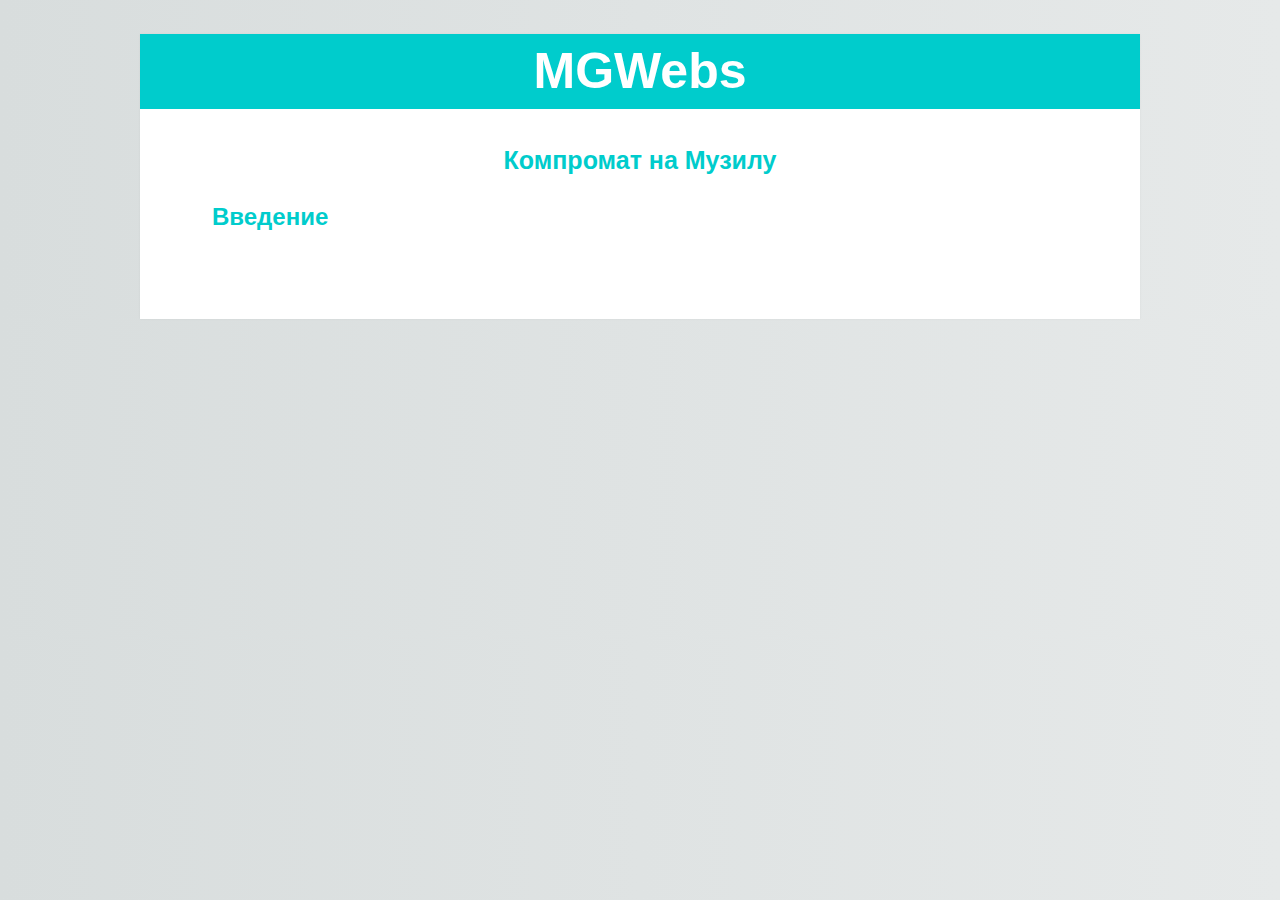
==== index.html @ 16857975 "Add files via upload" ====
<!DOCTYPE html>
<html lang="ru">

<head>
    <title>Музила</title>
    <meta http-equiv="content-type" content="text/html;charset=UTF-8">
    <link rel="stylesheet" href="css/new-main.css">

</head>

<body>
    <div class="wraper">
    <header class="header"><h1>MGWebs</h1></header>
    <div class="content">
    <h1 align="center">Компромат на Музилу</h1>
    <h2>Введение</h2>
    </div>
    </div>
</body>
</html>
---- css/new-main.css ----
.header {
    position: sticky;
    text-align: center;
    background-color: rgb(0%, 80%, 80%);;
    color: white;
    font-size: 25px
}

.header h1 {
    color: white;
    font-size: 50px;
}

body {
    background: #fff;
    box-shadow: 0 0 2px rgba(0, 0, 0, 0.06);
    color: #545454;
    font-family: "Helvetica Neue", Helvetica, Arial, sans-serif;
    font-size: 16px;
    line-height: 1.5;
    margin: 0 auto;
    max-width: 1000px;
    padding: 0em 0em 4em;
}

h2, h3, h4 {
color: rgb(0%, 80%, 80%); 
padding-left: 3em;
}

.content h1 {
    text-align: center;
    font-size: 25px;
    padding-left:0em;
    color: rgb(0%, 80%, 80%);
}

html {
    background: #e6e9e9;
    background-image: linear-gradient(270deg, rgb(230, 233, 233) 0%, rgb(216, 221, 221) 100%);
    -webkit-font-smoothing: antialiased;
}

.content p {
    padding-left: 3em;
}
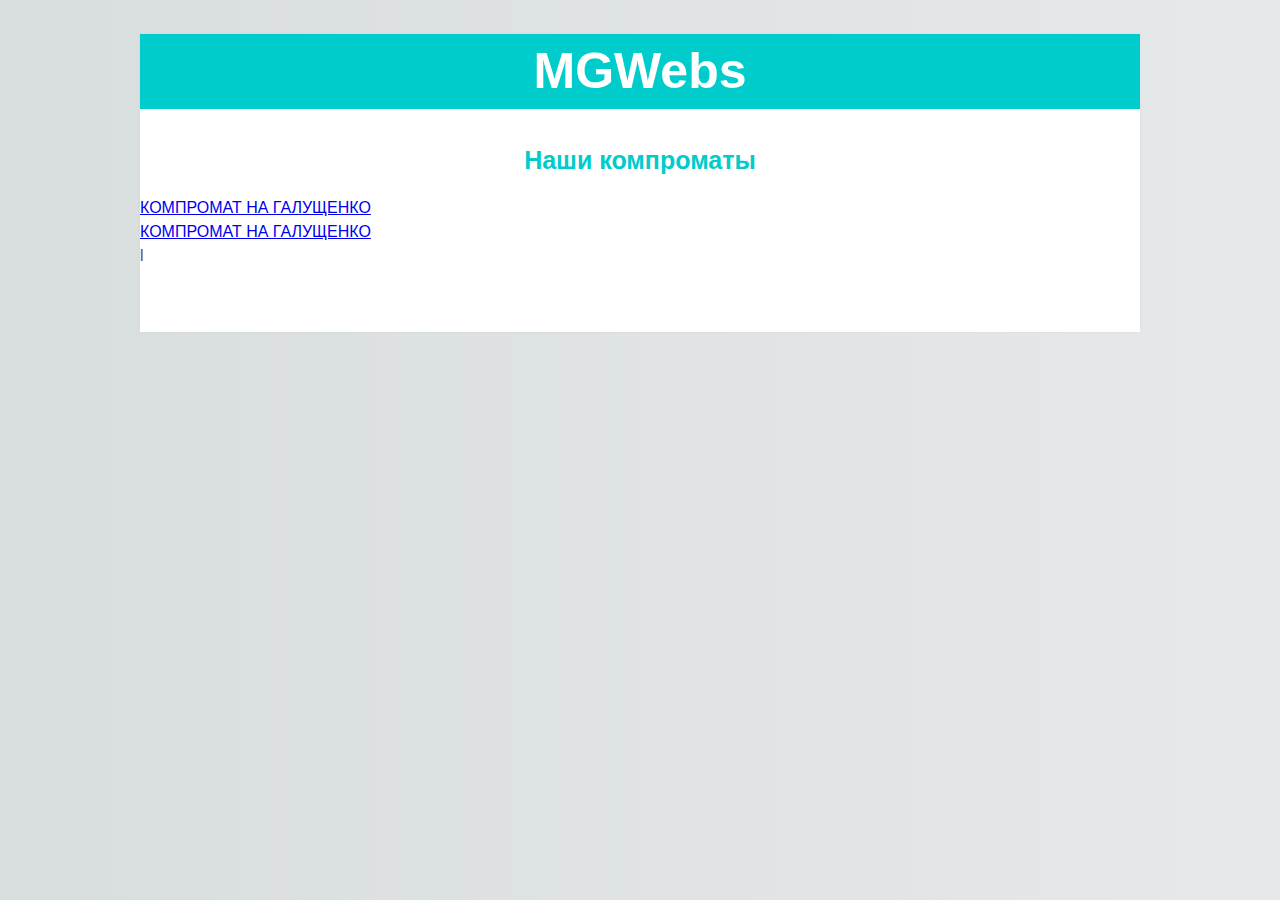
==== commit 01090d35: "Update index.html" ====
--- a/index.html
+++ b/index.html
@@ -2,7 +2,7 @@
 <html lang="ru">
 
 <head>
-    <title>Музила</title>
+    <title>Главная</title>
     <meta http-equiv="content-type" content="text/html;charset=UTF-8">
     <link rel="stylesheet" href="css/new-main.css">
 
@@ -12,9 +12,11 @@
     <div class="wraper">
     <header class="header"><h1>MGWebs</h1></header>
     <div class="content">
-    <h1 align="center">Компромат на Музилу</h1>
-    <h2>Введение</h2>
+    <h1 align="center">Наши компроматы</h1>
+        <a href="https://turbidhou.github.io/MGWebs/galushenko.html">КОМПРОМАТ НА ГАЛУЩЕНКО</a><br/>
+        <a href="https://turbidhou.github.io/MGWebs/maksis.html">КОМПРОМАТ НА ГАЛУЩЕНКО</a><br/>
+        l
     </div>
     </div>
 </body>
-</html>+</html>
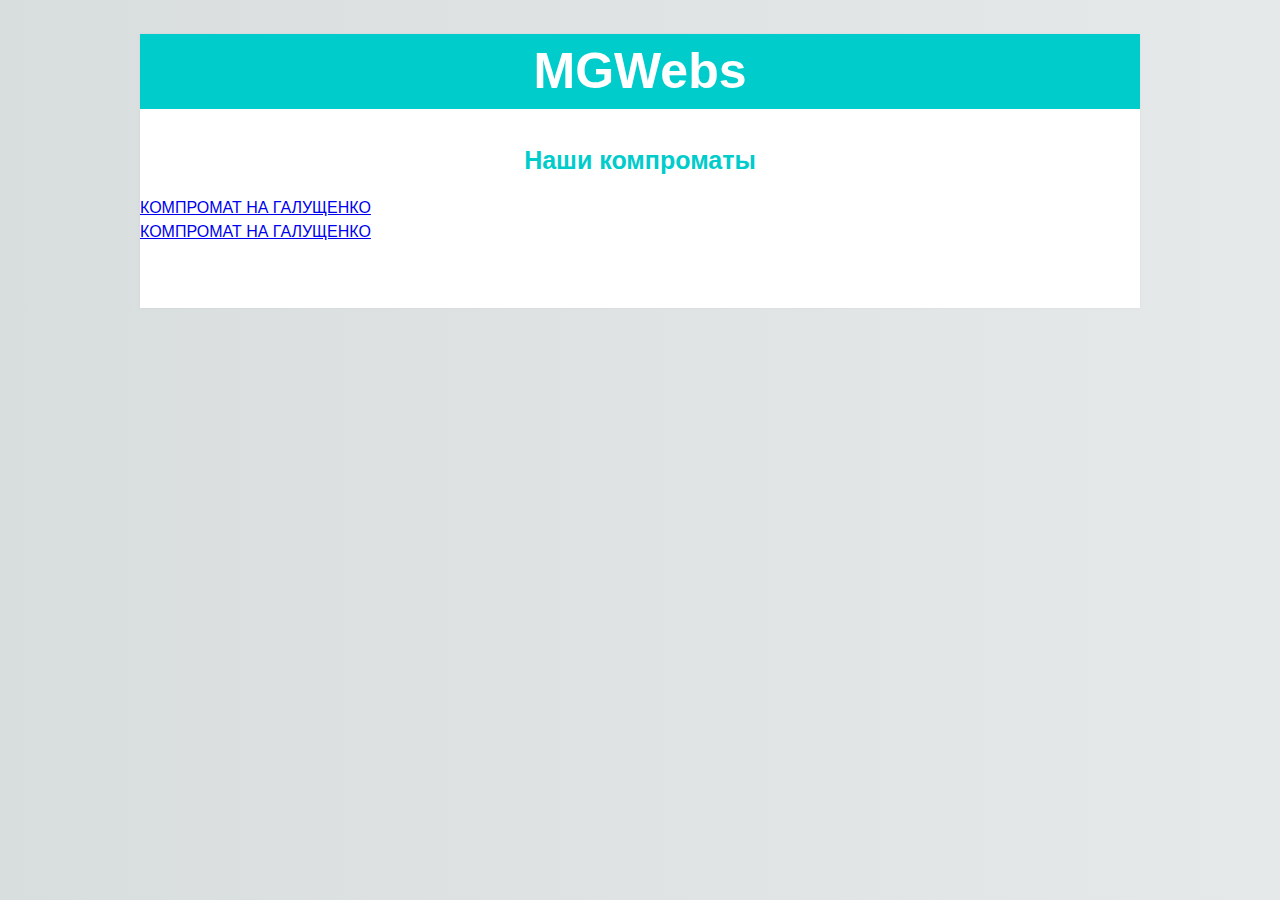
==== commit 7070c958: "Update index.html" ====
--- a/index.html
+++ b/index.html
@@ -5,7 +5,6 @@
     <title>Главная</title>
     <meta http-equiv="content-type" content="text/html;charset=UTF-8">
     <link rel="stylesheet" href="css/new-main.css">
-
 </head>
 
 <body>
@@ -15,7 +14,7 @@
     <h1 align="center">Наши компроматы</h1>
         <a href="https://turbidhou.github.io/MGWebs/galushenko.html">КОМПРОМАТ НА ГАЛУЩЕНКО</a><br/>
         <a href="https://turbidhou.github.io/MGWebs/maksis.html">КОМПРОМАТ НА ГАЛУЩЕНКО</a><br/>
-        l
+        
     </div>
     </div>
 </body>
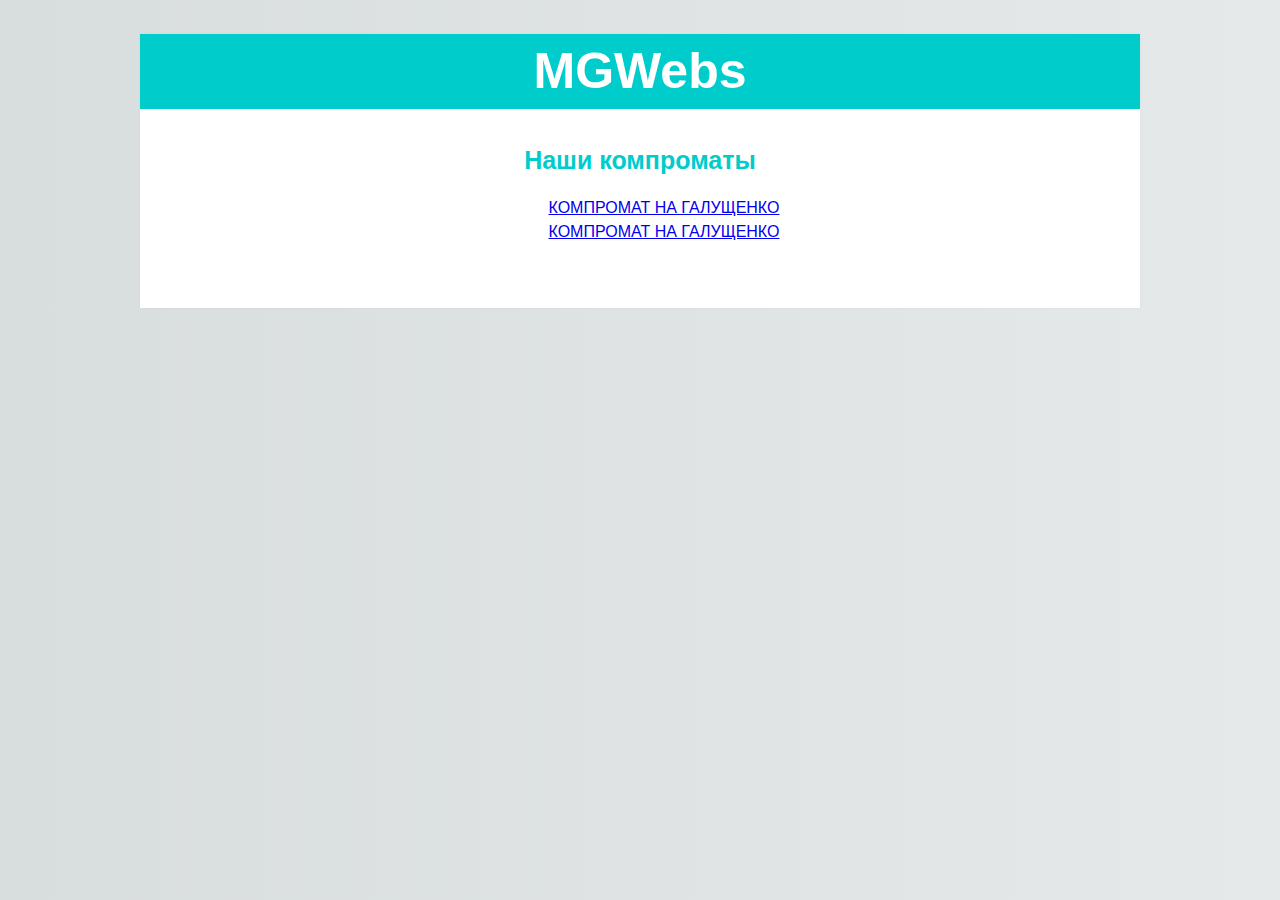
==== commit 48172986: "Update index.html" ====
--- a/index.html
+++ b/index.html
@@ -12,8 +12,8 @@
     <header class="header"><h1>MGWebs</h1></header>
     <div class="content">
     <h1 align="center">Наши компроматы</h1>
-        <a href="https://turbidhou.github.io/MGWebs/galushenko.html">КОМПРОМАТ НА ГАЛУЩЕНКО</a><br/>
-        <a href="https://turbidhou.github.io/MGWebs/maksis.html">КОМПРОМАТ НА ГАЛУЩЕНКО</a><br/>
+        <div align="center"><a href="https://turbidhou.github.io/MGWebs/galushenko.html">КОМПРОМАТ НА ГАЛУЩЕНКО</a><br/>
+        <a href="https://turbidhou.github.io/MGWebs/maksis.html">КОМПРОМАТ НА ГАЛУЩЕНКО</a><br/></div>
         
     </div>
     </div>
--- a/css/new-main.css
+++ b/css/new-main.css
@@ -41,7 +41,7 @@
     -webkit-font-smoothing: antialiased;
 }
 
-.content p {
+p, a, span {
     padding-left: 3em;
 }
 
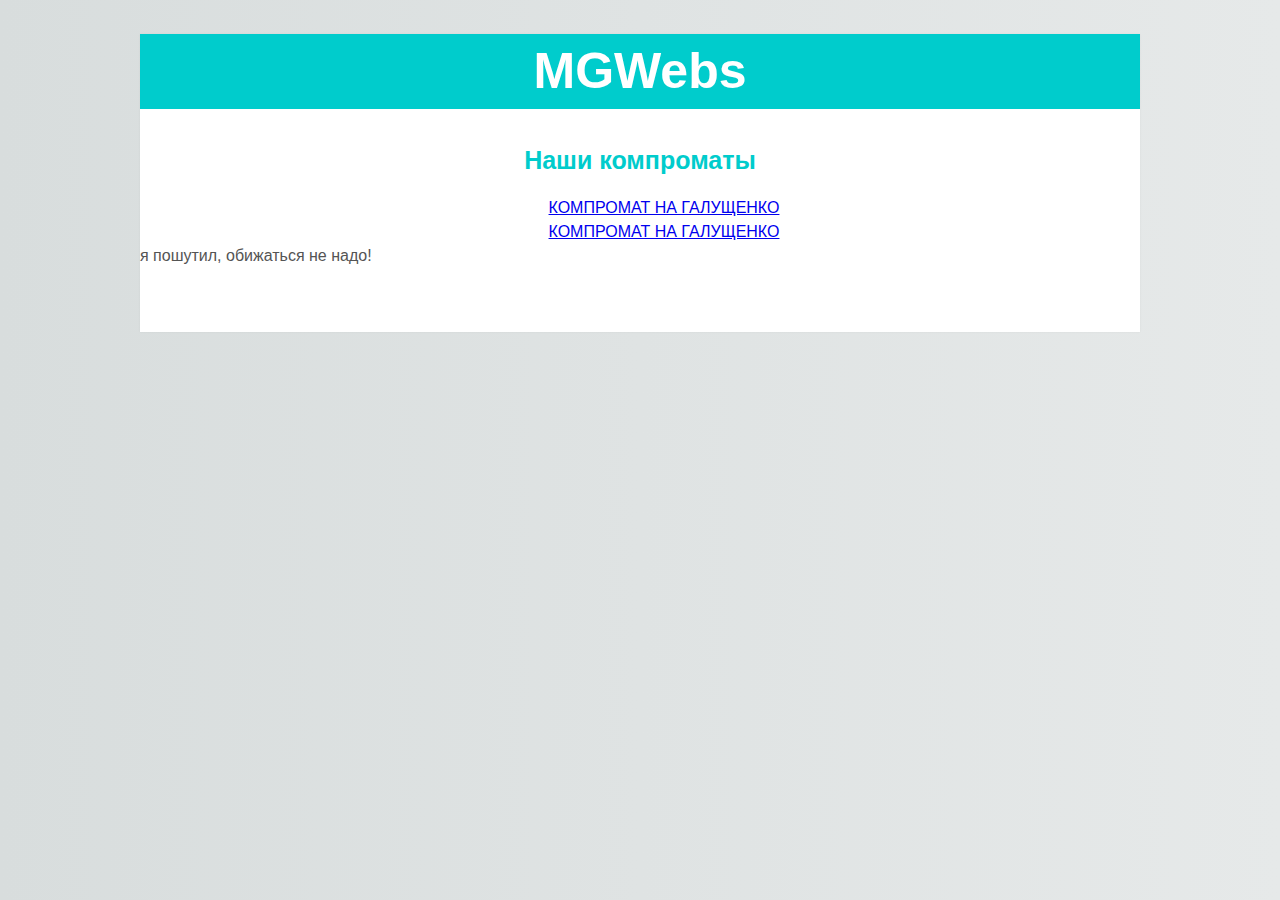
==== commit d22af8b8: "Update index.html" ====
--- a/index.html
+++ b/index.html
@@ -14,7 +14,7 @@
     <h1 align="center">Наши компроматы</h1>
         <div align="center"><a href="https://turbidhou.github.io/MGWebs/galushenko.html">КОМПРОМАТ НА ГАЛУЩЕНКО</a><br/>
         <a href="https://turbidhou.github.io/MGWebs/maksis.html">КОМПРОМАТ НА ГАЛУЩЕНКО</a><br/></div>
-        
+        <footer class="footer">я пошутил, обижаться не надо!</footer>
     </div>
     </div>
 </body>
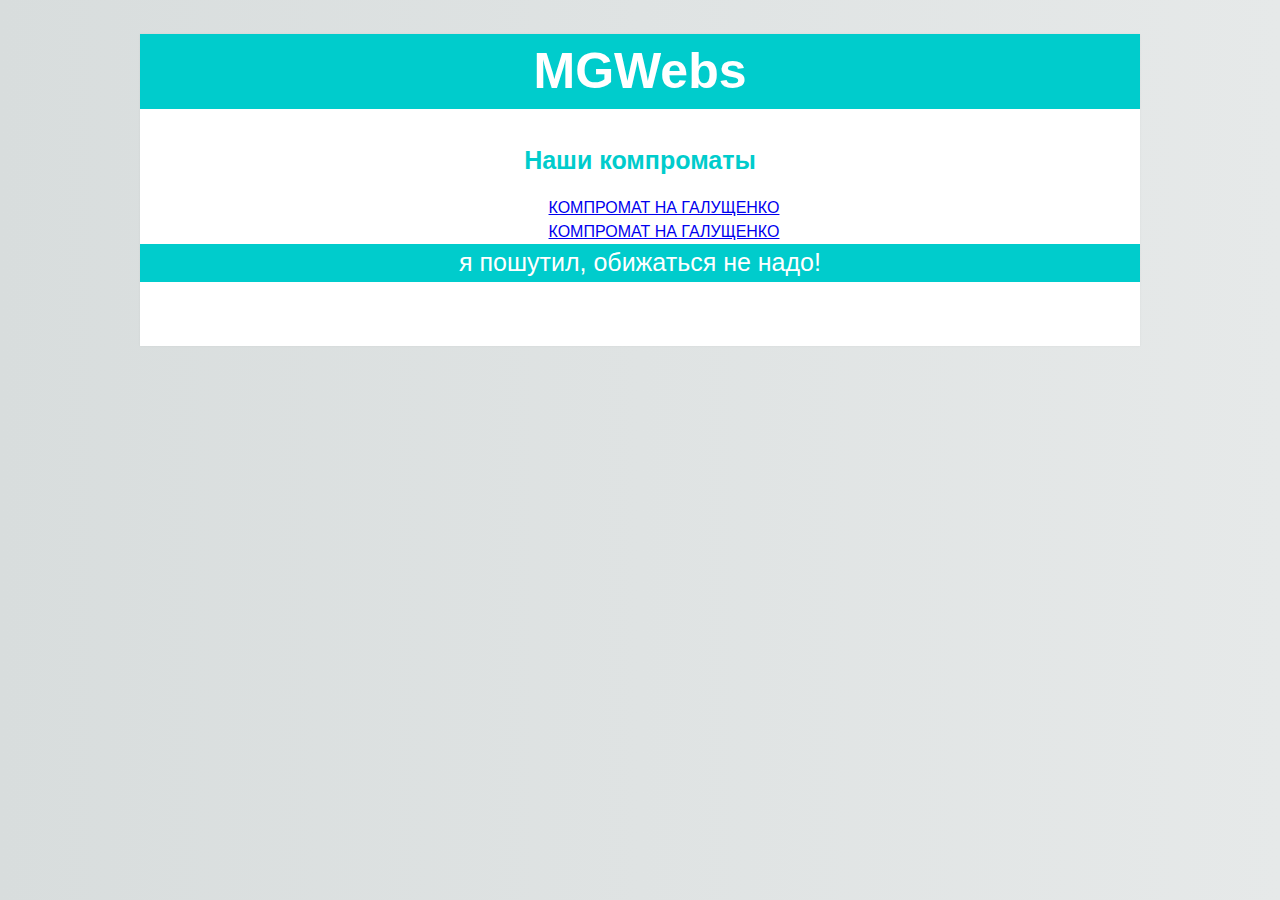
==== commit 96f19b44: "Update index.html" ====
--- a/index.html
+++ b/index.html
@@ -14,8 +14,8 @@
     <h1 align="center">Наши компроматы</h1>
         <div align="center"><a href="https://turbidhou.github.io/MGWebs/galushenko.html">КОМПРОМАТ НА ГАЛУЩЕНКО</a><br/>
         <a href="https://turbidhou.github.io/MGWebs/maksis.html">КОМПРОМАТ НА ГАЛУЩЕНКО</a><br/></div>
-        <footer class="footer">я пошутил, обижаться не надо!</footer>
     </div>
+        <div class="footer"><footer class="footer">я пошутил, обижаться не надо!</footer></div>
     </div>
 </body>
 </html>
--- a/css/new-main.css
+++ b/css/new-main.css
@@ -45,3 +45,9 @@
     padding-left: 3em;
 }
 
+.footer {
+    text-align: center;
+    background-color: rgb(0%, 80%, 80%);;
+    color: white;
+    font-size: 25px
+}
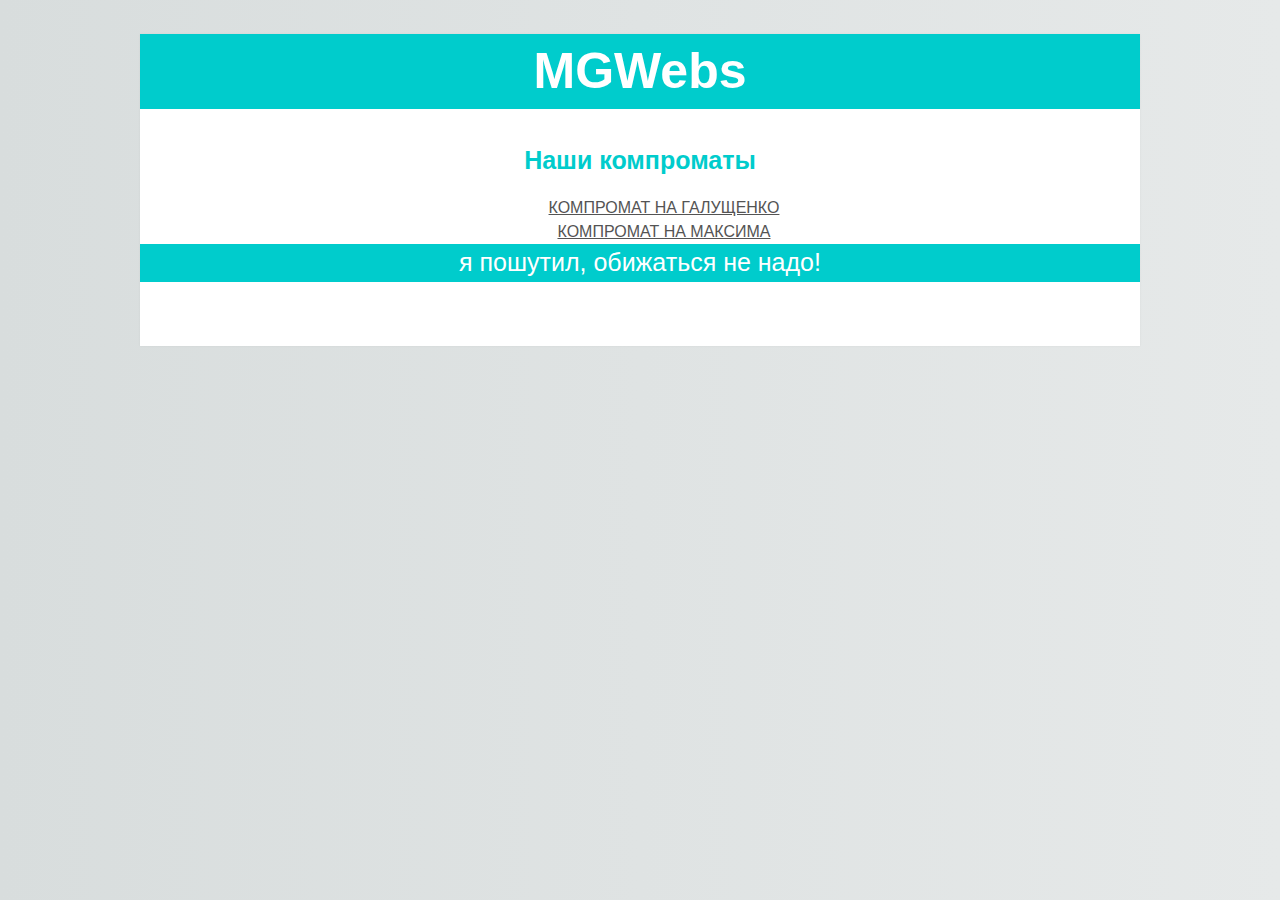
==== commit b7638fb0: "Update index.html" ====
--- a/index.html
+++ b/index.html
@@ -13,7 +13,7 @@
     <div class="content">
     <h1 align="center">Наши компроматы</h1>
         <div align="center"><a href="https://turbidhou.github.io/MGWebs/galushenko.html">КОМПРОМАТ НА ГАЛУЩЕНКО</a><br/>
-        <a href="https://turbidhou.github.io/MGWebs/maksis.html">КОМПРОМАТ НА ГАЛУЩЕНКО</a><br/></div>
+        <a href="https://turbidhou.github.io/MGWebs/maksis.html">КОМПРОМАТ НА MАКСИМА</a><br/></div>
     </div>
         <div class="footer"><footer class="footer">я пошутил, обижаться не надо!</footer></div>
     </div>
--- a/css/new-main.css
+++ b/css/new-main.css
@@ -41,7 +41,7 @@
     -webkit-font-smoothing: antialiased;
 }
 
-p, a, span {
+p, span {
     padding-left: 3em;
 }
 
@@ -49,5 +49,13 @@
     text-align: center;
     background-color: rgb(0%, 80%, 80%);;
     color: white;
-    font-size: 25px
+    font-size: 25px;
+    padding-bottom: 0em;
 }
+
+a {
+    color:inherit;
+    a:focus:rgb(0%, 80%, 80%);
+    a:unfocus:inherit;
+    padding-left: 3em;
+}
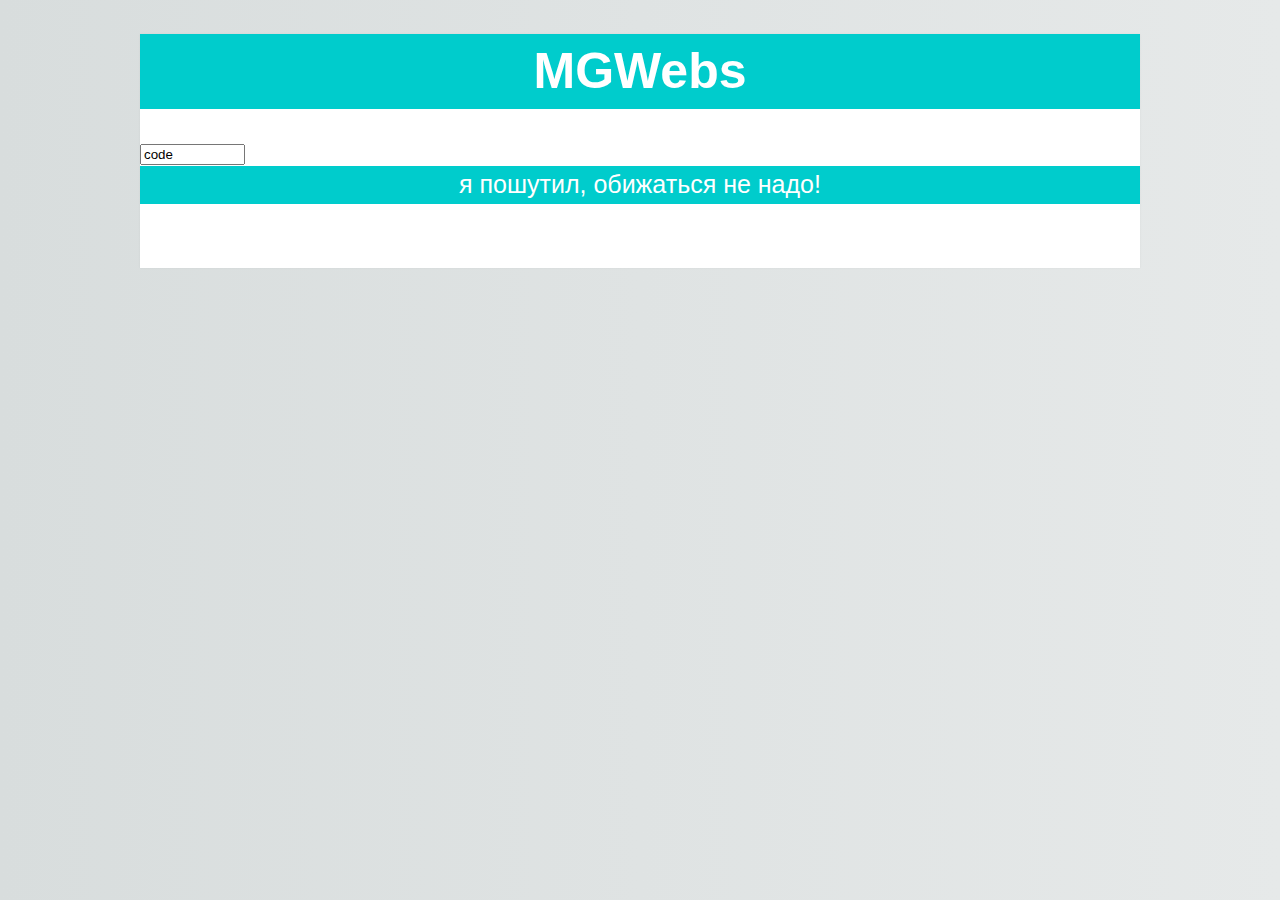
==== commit d6c7e557: "Update index.html" ====
--- a/index.html
+++ b/index.html
@@ -11,9 +11,7 @@
     <div class="wraper">
     <header class="header"><h1>MGWebs</h1></header>
     <div class="content">
-    <h1 align="center">Наши компроматы</h1>
-        <div align="center"><a href="https://turbidhou.github.io/MGWebs/galushenko.html">КОМПРОМАТ НА ГАЛУЩЕНКО</a><br/>
-        <a href="https://turbidhou.github.io/MGWebs/maksis.html">КОМПРОМАТ НА MАКСИМА</a><br/></div>
+    <input type="text" name="passcode" size="10" maxlength="15" value="code" id="password"/>
     </div>
         <div class="footer"><footer class="footer">я пошутил, обижаться не надо!</footer></div>
     </div>
